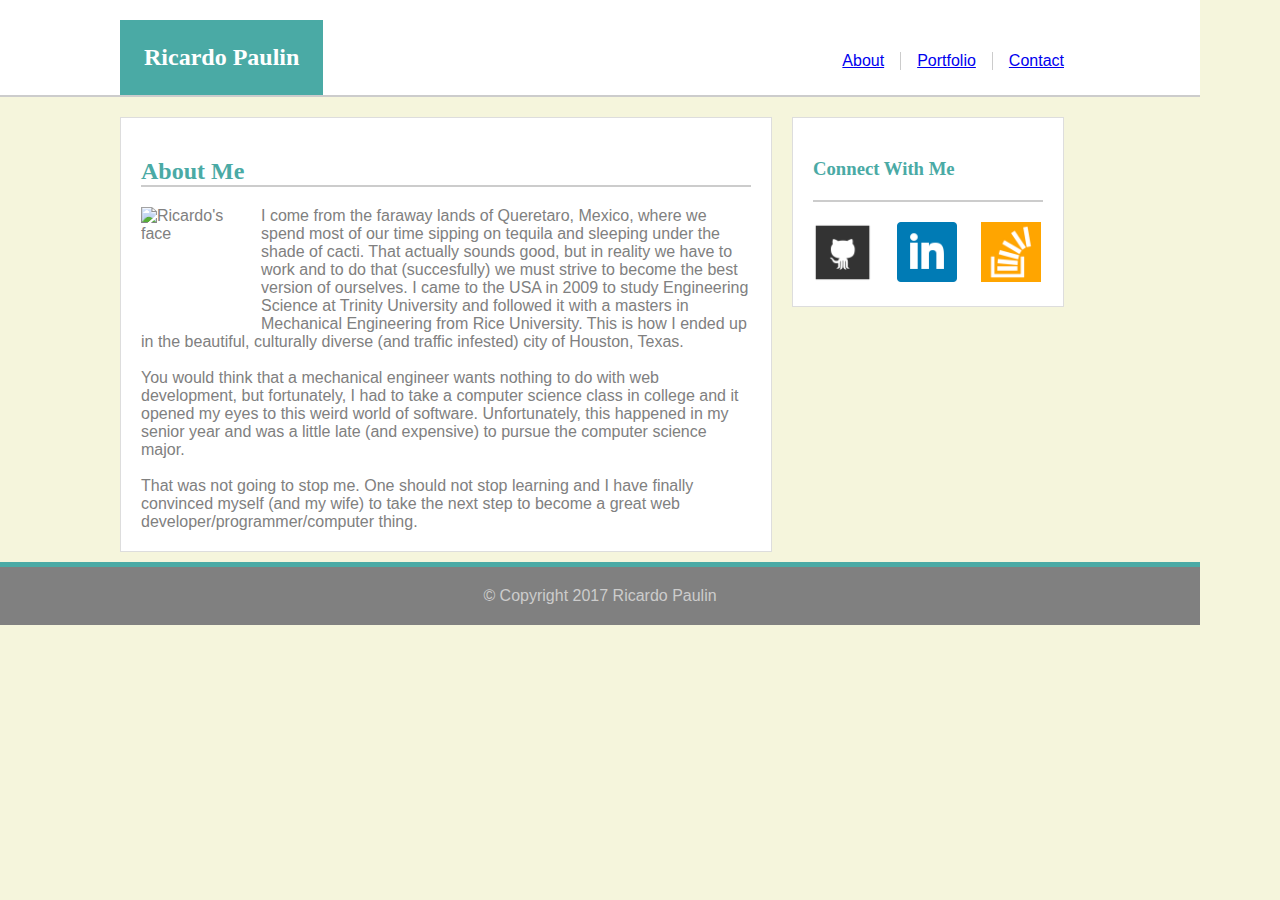
==== index.html @ 39eb5308 "almost done with index and made copied code for header,side panel, and footer into portfolio and con" ====
<!DOCTYPE html>
<html lang="en-us">

	<head>
		<meta charset="utf-8">
		<title>Index</title>
		<link rel="stylesheet" type="text/css" href="assets/css/style.css">
	</head>

	<body>

	<!-- <div class="wrapper"> -->

	<!-- header section includes "Ricardo Paulin" and About | Portfolio | Connect -->
		<header>

			<!-- first the name section. I made a second container for both sections inside the header to get it to be 960px wide-->

			<div id="content-area">
				<section id="section-name">
					<h2 id="name-h2">Ricardo Paulin</h2>
				</section>

			<!-- The next section deals with the About | Portfolio | Connect links-->

				<section id="section-links">
					<ul id="ul-links">
						<li class="li-links"><a href="#" class="a-links">Contact</a></li>
						<li class="li-links" style="border-right: 1px solid #cccccc"><a href="#" class="a-links">Portfolio</a></li>
						<li class="li-links" style="border-right: 1px solid #cccccc"><a href="#" class="a-links">About</a></li>
				</ul>
				</section>
			</div>
		</header>

	<!-- main content section includes "About me" and "connect with me" sections -->

		<div class="container">
			<section id="about-me">
				<h2 id="about-h2">About Me</h2>
				
				<img src="assets/images/Drivers_License.png" alt="Ricardo's face" id="image">

				<p id="description">I come from the faraway lands of Queretaro, Mexico, where we spend most of our time sipping on tequila and sleeping under the shade of cacti. That actually sounds good, but in reality we have to work and to do that (succesfully) we must strive to become the best version of ourselves. I came to the USA in 2009 to study Engineering Science at Trinity University and followed it with a masters in Mechanical Engineering from Rice University. This is how I ended up in the beautiful, culturally diverse (and traffic infested) city of Houston, Texas.
				<br />
				<br />
				You would think that a mechanical engineer wants nothing to do with web development, but fortunately, I had to take a computer science class in college and it opened my eyes to this weird world of software. Unfortunately, this happened in my senior year and was a little late (and expensive) to pursue the computer science major. 
				<br />
				<br />
				That was not going to stop me. One should not stop learning and I have finally convinced myself (and my wife) to take the next step to become a great web developer/programmer/computer thing. 
				</p>
			</section>
		

			<section id="connect">

				<h3>Connect With Me</h3>

				<ul id="ul-connect">
					<li class="li-connect">
						<a href="https://github.com/rpaulin90" class="a-connect">
							<img src="assets/images/github_square.png" alt="github logo" class="icons" style="margin-right: 24px">
						</a>
					</li>
					<li class="li-connect">
						<a href="https://www.linkedin.com/in/rpaulin90" class="a-connect">
							<img src="assets/images/square-linkedin.png" alt="linkedin logo" class="icons" style="margin-right: 24px">
						</a>
					</li>
					<li class="li-connect">
						<a href="http://stackoverflow.com/users/7406906/rpaulin90" class="a-connect">
							<img src="assets/images/stackoverflow.png" alt="stack overflow logo" class="icons">
						</a>
					</li>
				</ul>
			</section>
		</div>

	
	<div class="push"></div>
	</div>
		
		<div class="footer" style="border-top: 5px solid #4aaaa5;background-color: grey">
		<footer>
			<p id="copyright">&copy; Copyright 2017 Ricardo Paulin</p>
		</footer>
		</div>

	</body>

</html>
---- assets/css/style.css ----
header {
	width: 100%;
    background-color: #ffffff;
    border-bottom: 2px solid #cccccc;
    padding-top: 0;
    float: left;
    height: 95px;
}



body {
	color: grey;
	width: 1200px;
	margin:0;
	padding: 0;
	font-family: 'Arial', 'Helvetica Neue', Helvetica, sans-serif;
	background-color: beige;

}

h2, h3, h6 {
	color: #4aaaa5;
	font-family: 'Georgia', Times, Times New Roman, serif;
}

section {
	background-color: #ffffff;
}

#content-area{
    width: 960px;
    margin: 0 auto;
    height: 128px;
}

/* start of header IDs and classes */

#section-name {
	float: left;
    margin-left: 0;
    margin-bottom: 0;
    margin-top: 20px;
   
}

#name-h2 {
	float: left;
	margin-bottom: 0;
	margin-top: 0;
	padding: 1em;
	color: #ffffff;
	background-color: #4aaaa5;
}

#section-links {
	float: right;
    width: 270px;
    margin-top: 20px;
}

#ul-links {
	list-style-type: none;
	width: 270px;
	padding: 0;
	margin-top: 2em;
}

.li-links {
	float: right;
	margin: 0;
	padding-left: 1em;
	padding-right: 1em;
	display: block;
	text-align: center;
}

.a-links {
	display: block;
	text-align: center;
}

/* end of header IDs and classes */



/* start of main content IDs and classes*/

.container {
    width: 960px;
    margin: 0 auto;
    height: 455px;
    clear: both;
}

/* css for INDEX */

#about-me {
	width: 650px;
    margin-top: 20px;
    margin-left: 0;
    border: 1px solid #dddddd;
    margin-right: 20px;
    padding-bottom: 20px;
}

#about-h2 {
	margin-left: 20px;
    border-bottom: 2px solid #cccccc;
    margin-right: 20px;
    margin-top: 40px;
}

#image {
	margin: 20px;
    width: 100px;
    height: 100px;
}

#description {
	margin-left: 20px;
    margin-top: 20px;
    margin-right: 20px;
}

/* css for the connect side panel */

#connect {
	width: 270px;
    margin-top: 20px;
    border: 1px solid #dddddd;

}


h3 {
    margin: 20px;
    padding-bottom: 20px;
    padding-top: 20px;
    border-bottom: 2.5px solid #cccccc;
}

#ul-connect {
	list-style-type: none;
    margin-left: 20px;
    margin-right: 20px;
    padding: 0;
}

.li-connect {
	float: left;
    margin-left: 0;
    display: block;
    text-align: center;
}

.a-connect {
	display: block;
	text-align: center;
}

.icons {
	height: 60px;
    width: 60px;
    margin-bottom: 20px;
}

#about-me,
#connect,
#image {
	float: left;
}

/* css for the sticky footer starts here */

#copyright {
	text-align: center;
    margin-top: 20px;
    color: #cccccc;
    margin-bottom: 10px;
}

* {
    margin: 0;
}

html, body {
    height: 100%;
}

.wrapper {
    min-height: 100%;
    height: auto !important;
    height: 100%;
    margin: 0 auto -142px; /* the bottom margin is the negative value of the footer's height */
}

.footer, .push {
    margin-top: 0;
    padding-bottom: 10px;
}
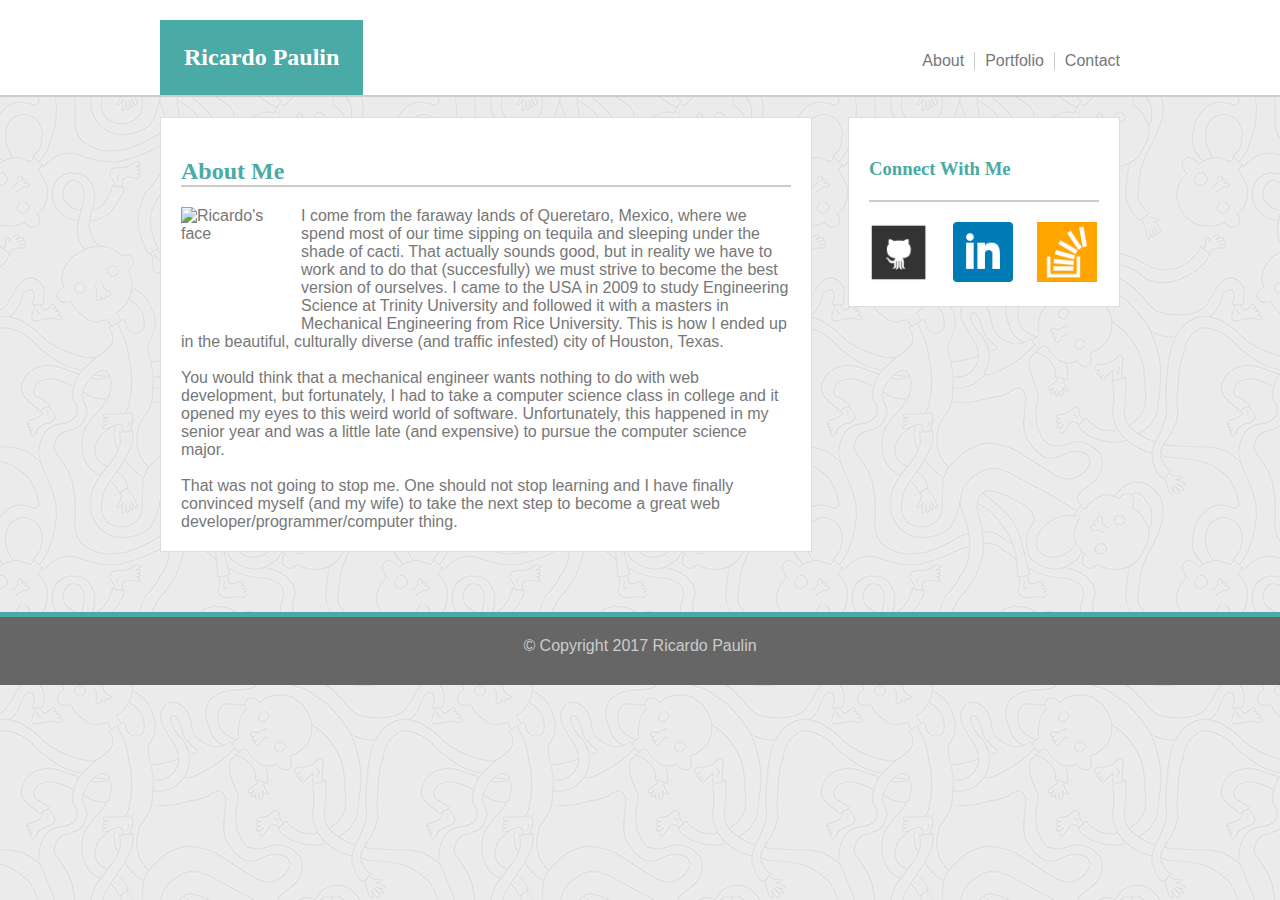
==== commit 94250544: "almost done with index and contact, will start working on portfolio" ====
--- a/index.html
+++ b/index.html
@@ -7,7 +7,7 @@
 		<link rel="stylesheet" type="text/css" href="assets/css/style.css">
 	</head>
 
-	<body>
+	<body style="background-image: url(assets/images/ignasi_pattern_s.png)">
 
 	<!-- <div class="wrapper"> -->
 
@@ -26,18 +26,18 @@
 				<section id="section-links">
 					<ul id="ul-links">
 						<li class="li-links"><a href="#" class="a-links">Contact</a></li>
-						<li class="li-links" style="border-right: 1px solid #cccccc"><a href="#" class="a-links">Portfolio</a></li>
-						<li class="li-links" style="border-right: 1px solid #cccccc"><a href="#" class="a-links">About</a></li>
+						<li class="li-links li-link-padding" style="border-right: 1px solid #cccccc"><a href="#" class="a-links">Portfolio</a></li>
+						<li class="li-links li-link-padding" style="border-right: 1px solid #cccccc"><a href="#" class="a-links">About</a></li>
 				</ul>
 				</section>
 			</div>
 		</header>
-
+		
 	<!-- main content section includes "About me" and "connect with me" sections -->
 
 		<div class="container">
 			<section id="about-me">
-				<h2 id="about-h2">About Me</h2>
+				<h2 id="main-panel-title">About Me</h2>
 				
 				<img src="assets/images/Drivers_License.png" alt="Ricardo's face" id="image">
 
@@ -80,7 +80,7 @@
 	<div class="push"></div>
 	</div>
 		
-		<div class="footer" style="border-top: 5px solid #4aaaa5;background-color: grey">
+		<div class="footer" style="border-top: 5px solid #4aaaa5;background-color: #666666">
 		<footer>
 			<p id="copyright">&copy; Copyright 2017 Ricardo Paulin</p>
 		</footer>
--- a/assets/css/style.css
+++ b/assets/css/style.css
@@ -12,12 +12,11 @@
 
 body {
 	color: grey;
-	width: 1200px;
-	margin:0;
-	padding: 0;
-	font-family: 'Arial', 'Helvetica Neue', Helvetica, sans-serif;
-	background-color: beige;
-
+    /* width: 1200px; */
+    margin: 0;
+    padding: 0;
+    font-family: 'Arial', 'Helvetica Neue', Helvetica, sans-serif;
+    color: #777777;
 }
 
 h2, h3, h6 {
@@ -69,16 +68,22 @@
 
 .li-links {
 	float: right;
-	margin: 0;
-	padding-left: 1em;
-	padding-right: 1em;
-	display: block;
-	text-align: center;
+    margin: 0;
+    padding-left: 10px;
+    /* padding-right: 1em; */
+    display: block;
+    text-align: center;
+}
+
+.li-link-padding {
+	padding-right: 10px;
 }
 
 .a-links {
 	display: block;
 	text-align: center;
+	color: #777;
+	text-decoration: none;
 }
 
 /* end of header IDs and classes */
@@ -94,6 +99,13 @@
     clear: both;
 }
 
+#main-panel-title {
+	margin-left: 20px;
+    border-bottom: 2px solid #cccccc;
+    margin-right: 20px;
+    margin-top: 40px;
+}
+
 /* css for INDEX */
 
 #about-me {
@@ -101,15 +113,9 @@
     margin-top: 20px;
     margin-left: 0;
     border: 1px solid #dddddd;
-    margin-right: 20px;
+    margin-right: 36px;
     padding-bottom: 20px;
-}
-
-#about-h2 {
-	margin-left: 20px;
-    border-bottom: 2px solid #cccccc;
-    margin-right: 20px;
-    margin-top: 40px;
+    background-color: #ffffff;
 }
 
 #image {
@@ -124,12 +130,49 @@
     margin-right: 20px;
 }
 
+/* css for CONTACT */
+
+#submit-form{
+	margin-left: 20px;
+    margin-bottom: 0;
+    margin-right: 20px;
+}
+
+input {
+	margin-top: 10px;
+    /* margin-bottom: 10px; */
+}
+
+.input-boxes {
+	width: 605px;
+	max-width: 605px;
+}
+
+
+/* css for PORTFOLIO */
+
+#ul-portfolio {
+    margin-top: 20px;
+    margin-bottom: 20px;
+}
+
+.li-portfolio {
+
+}
+
+.image-portfolio {
+
+}
+
+
 /* css for the connect side panel */
 
 #connect {
 	width: 270px;
     margin-top: 20px;
     border: 1px solid #dddddd;
+    background-color: #ffffff;
+    margin-right: 0;
 
 }
 
@@ -170,6 +213,7 @@
 #connect,
 #image {
 	float: left;
+    /* margin-right: 0; */
 }
 
 /* css for the sticky footer starts here */
@@ -197,13 +241,14 @@
 }
 
 .footer, .push {
-    margin-top: 0;
-    padding-bottom: 10px;
-}
-
-
-
-
-
-
-
+    margin-top: 20px;
+    padding-bottom: 20px;
+}
+
+
+
+
+
+
+
+
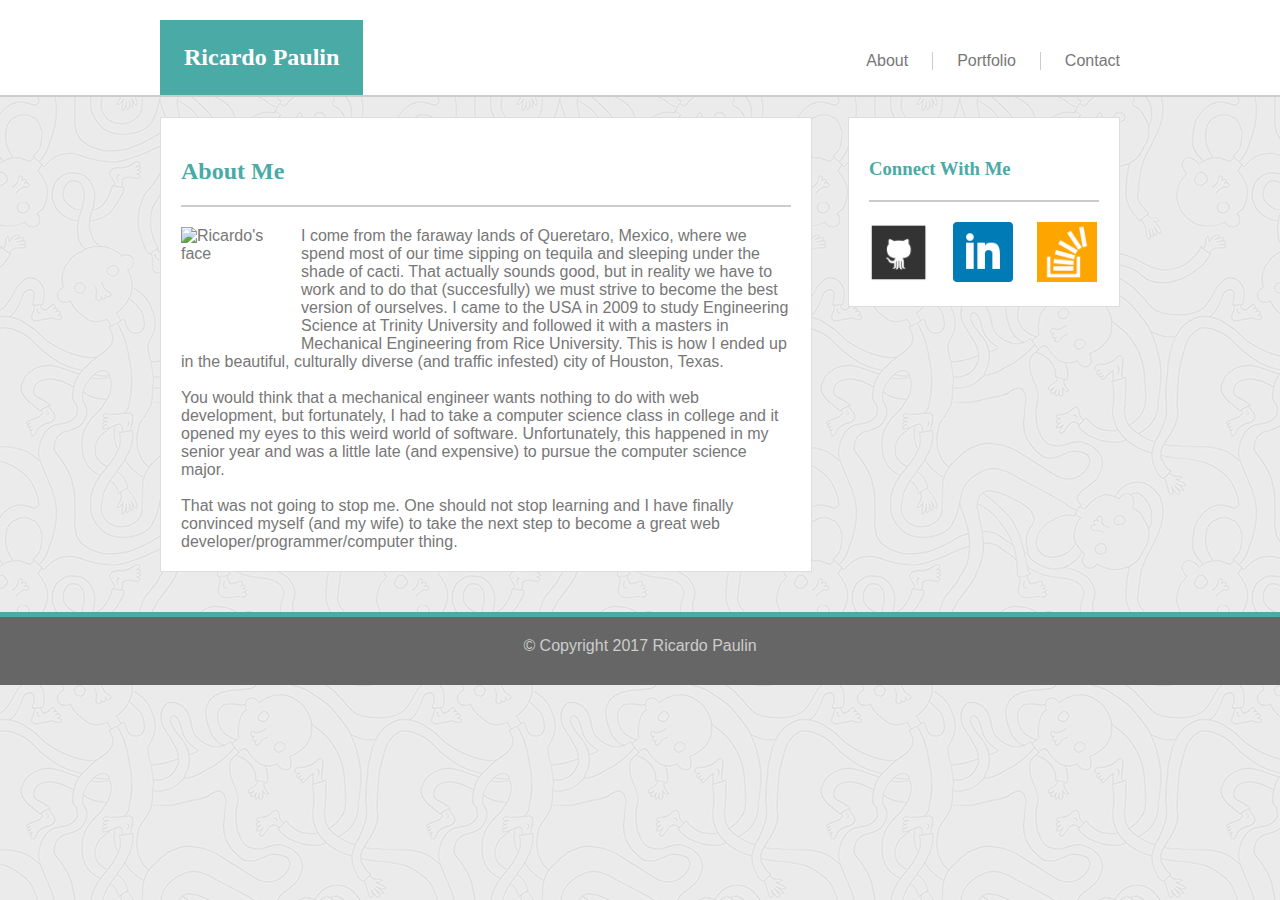
==== commit 5f0bee3c: "modified bottom padding for main section header" ====
--- a/index.html
+++ b/index.html
@@ -25,9 +25,9 @@
 
 				<section id="section-links">
 					<ul id="ul-links">
-						<li class="li-links"><a href="#" class="a-links">Contact</a></li>
-						<li class="li-links li-link-padding" style="border-right: 1px solid #cccccc"><a href="#" class="a-links">Portfolio</a></li>
-						<li class="li-links li-link-padding" style="border-right: 1px solid #cccccc"><a href="#" class="a-links">About</a></li>
+						<li class="li-links padding-left"><a href="#" class="a-links">Contact</a></li>
+						<li class="li-links padding-left padding-right" style="border-right: 1px solid #cccccc"><a href="#" class="a-links">Portfolio</a></li>
+						<li class="li-links padding-right" style="border-right: 1px solid #cccccc"><a href="#" class="a-links">About</a></li>
 				</ul>
 				</section>
 			</div>
--- a/assets/css/style.css
+++ b/assets/css/style.css
@@ -69,14 +69,18 @@
 .li-links {
 	float: right;
     margin: 0;
-    padding-left: 10px;
+    /*padding-left: 10px;*/
     /* padding-right: 1em; */
     display: block;
     text-align: center;
 }
 
-.li-link-padding {
-	padding-right: 10px;
+.padding-left {
+	padding-left: 24px;
+}
+
+.padding-right {
+	padding-right: 24px;
 }
 
 .a-links {
@@ -104,6 +108,7 @@
     border-bottom: 2px solid #cccccc;
     margin-right: 20px;
     margin-top: 40px;
+    padding-bottom: 20px;
 }
 
 /* css for INDEX */
@@ -140,7 +145,7 @@
 
 input {
 	margin-top: 10px;
-    /* margin-bottom: 10px; */
+    margin-bottom: 10px;
 }
 
 .input-boxes {
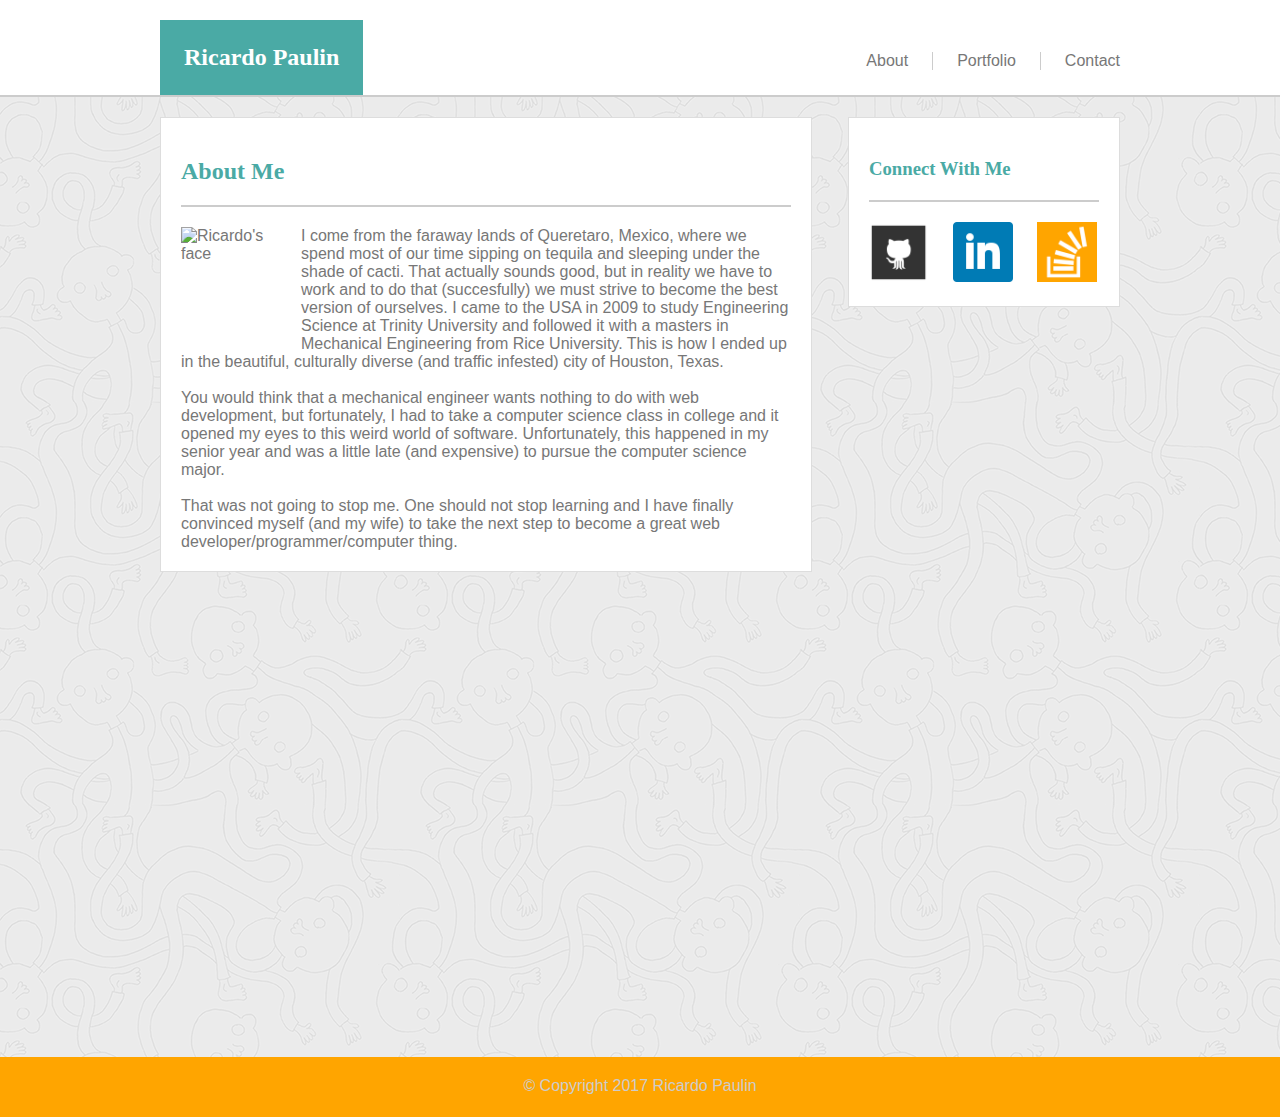
==== commit 87967b00: "modified footer in all files and images of portfolio" ====
--- a/index.html
+++ b/index.html
@@ -9,11 +9,8 @@
 
 	<body style="background-image: url(assets/images/ignasi_pattern_s.png)">
 
-	<!-- <div class="wrapper"> -->
-
 	<!-- header section includes "Ricardo Paulin" and About | Portfolio | Connect -->
 		<header>
-
 			<!-- first the name section. I made a second container for both sections inside the header to get it to be 960px wide-->
 
 			<div id="content-area">
@@ -32,6 +29,8 @@
 				</section>
 			</div>
 		</header>
+
+		<div class="page-wrap">
 		
 	<!-- main content section includes "About me" and "connect with me" sections -->
 
@@ -76,7 +75,7 @@
 			</section>
 		</div>
 
-	
+	<!--
 	<div class="push"></div>
 	</div>
 		
@@ -84,7 +83,15 @@
 		<footer>
 			<p id="copyright">&copy; Copyright 2017 Ricardo Paulin</p>
 		</footer>
-		</div>
+		</div> 
+	-->
+	</div>
+
+	<footer class="site-footer">
+	<p class="footer">
+  	&copy; Copyright 2017 Ricardo Paulin
+  	</p>
+	</footer>
 
 	</body>
 
--- a/assets/css/style.css
+++ b/assets/css/style.css
@@ -12,7 +12,7 @@
 
 body {
 	color: grey;
-    /* width: 1200px; */
+    width: initial;
     margin: 0;
     padding: 0;
     font-family: 'Arial', 'Helvetica Neue', Helvetica, sans-serif;
@@ -83,6 +83,10 @@
 	padding-right: 24px;
 }
 
+.margin-right {
+	margin-right: 60px;
+}
+
 .a-links {
 	display: block;
 	text-align: center;
@@ -99,7 +103,7 @@
 .container {
     width: 960px;
     margin: 0 auto;
-    height: 455px;
+    height: 960px;
     clear: both;
 }
 
@@ -159,14 +163,37 @@
 #ul-portfolio {
     margin-top: 20px;
     margin-bottom: 20px;
+    padding-left: 20px;
 }
 
 .li-portfolio {
-
+	float: left;
+    list-style-type: none;
+    width: 280px;
+    height: 230px;
+    padding: 0;
+    /*margin-bottom: 40px;*/
 }
 
 .image-portfolio {
-
+	float: left;
+    overflow: hidden;
+    width: 280px;
+    height: 230px;
+    /* margin-right: 10px; */
+}
+
+.a-portfolio {
+	float: left;
+    position: relative;
+    bottom: 65px;
+    background-color: #4aaaa5;
+    width: 280px;
+    text-align: center;
+    padding-top: 15px;
+    padding-bottom: 15px;
+    color: #fff;
+    text-decoration: none;
 }
 
 
@@ -223,37 +250,48 @@
 
 /* css for the sticky footer starts here */
 
-#copyright {
+.footer {
 	text-align: center;
-    margin-top: 20px;
     color: #cccccc;
-    margin-bottom: 10px;
-}
+    position: relative;
+    top: 20px;
+}
+
+input[type=submit] {
+    background-color: #4aaaa5;
+    color: white;
+    padding: 10px 20px;
+    margin: 8px 0;
+    border: none;
+    /*border-radius: 4px;*/
+  	cursor: pointer;
+} 
 
 * {
-    margin: 0;
-}
-
+  margin: 0;
+}
 html, body {
-    height: 100%;
-}
-
-.wrapper {
-    min-height: 100%;
-    height: auto !important;
-    height: 100%;
-    margin: 0 auto -142px; /* the bottom margin is the negative value of the footer's height */
-}
-
-.footer, .push {
-    margin-top: 20px;
-    padding-bottom: 20px;
-}
-
-
-
-
-
-
-
-
+  height: 100%;
+}
+.page-wrap {
+  min-height: 100%;
+  /* equal to footer height */
+  margin-bottom: -60px; 
+}
+.page-wrap:after {
+  content: "";
+  display: block;
+}
+.site-footer, .page-wrap:after {
+  height: 60px; 
+}
+.site-footer {
+  background: orange;
+}
+
+
+
+
+
+
+
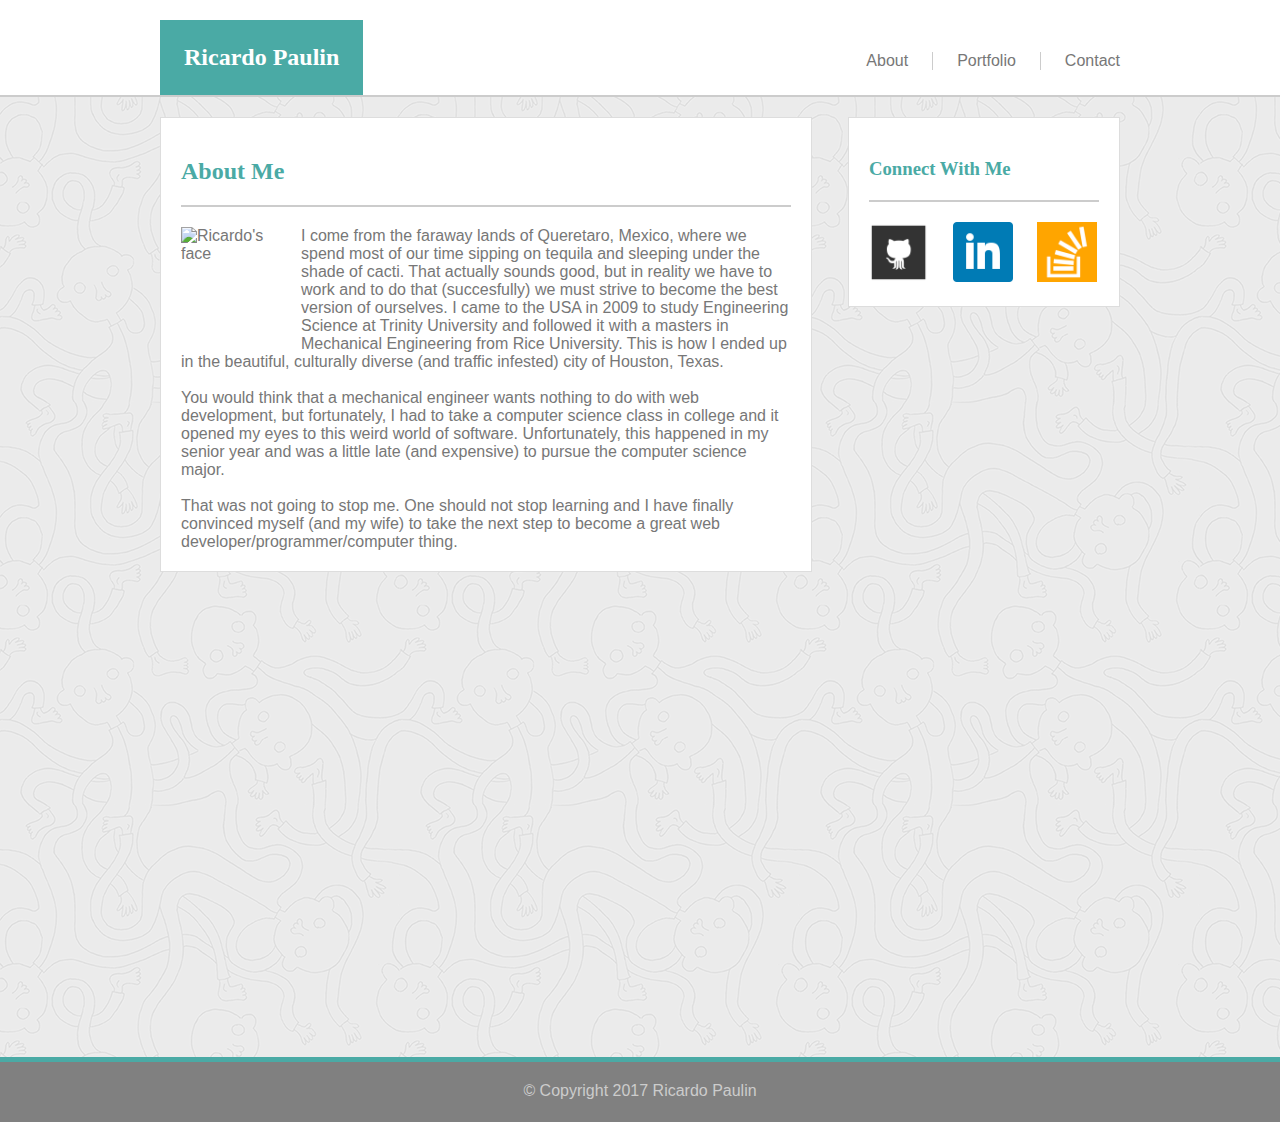
==== commit 953a77d4: "fixed width and fixed links" ====
--- a/index.html
+++ b/index.html
@@ -8,6 +8,7 @@
 	</head>
 
 	<body style="background-image: url(assets/images/ignasi_pattern_s.png)">
+
 
 	<!-- header section includes "Ricardo Paulin" and About | Portfolio | Connect -->
 		<header>
@@ -22,18 +23,17 @@
 
 				<section id="section-links">
 					<ul id="ul-links">
-						<li class="li-links padding-left"><a href="#" class="a-links">Contact</a></li>
-						<li class="li-links padding-left padding-right" style="border-right: 1px solid #cccccc"><a href="#" class="a-links">Portfolio</a></li>
-						<li class="li-links padding-right" style="border-right: 1px solid #cccccc"><a href="#" class="a-links">About</a></li>
+						<li class="li-links padding-left"><a href="contact.html" class="a-links">Contact</a></li>
+						<li class="li-links padding-left padding-right" style="border-right: 1px solid #cccccc"><a href="portfolio.html" class="a-links">Portfolio</a></li>
+						<li class="li-links padding-right" style="border-right: 1px solid #cccccc"><a href="index.html" class="a-links">About</a></li>
 				</ul>
 				</section>
 			</div>
 		</header>
-
-		<div class="page-wrap">
 		
 	<!-- main content section includes "About me" and "connect with me" sections -->
 
+		<div class="page-wrap">
 		<div class="container">
 			<section id="about-me">
 				<h2 id="main-panel-title">About Me</h2>
@@ -57,17 +57,17 @@
 
 				<ul id="ul-connect">
 					<li class="li-connect">
-						<a href="https://github.com/rpaulin90" class="a-connect">
+						<a href="https://github.com/rpaulin90" class="a-connect" target="_blank">
 							<img src="assets/images/github_square.png" alt="github logo" class="icons" style="margin-right: 24px">
 						</a>
 					</li>
 					<li class="li-connect">
-						<a href="https://www.linkedin.com/in/rpaulin90" class="a-connect">
+						<a href="https://www.linkedin.com/in/rpaulin90" class="a-connect" target="_blank">
 							<img src="assets/images/square-linkedin.png" alt="linkedin logo" class="icons" style="margin-right: 24px">
 						</a>
 					</li>
 					<li class="li-connect">
-						<a href="http://stackoverflow.com/users/7406906/rpaulin90" class="a-connect">
+						<a href="http://stackoverflow.com/users/7406906/rpaulin90" class="a-connect" target="_blank">
 							<img src="assets/images/stackoverflow.png" alt="stack overflow logo" class="icons">
 						</a>
 					</li>
--- a/assets/css/style.css
+++ b/assets/css/style.css
@@ -12,8 +12,10 @@
 
 body {
 	color: grey;
-    width: initial;
-    margin: 0;
+    min-width: 1000px;
+    width: 100%;
+    /* margin-left: 20px; */
+    /* margin-right: 10px; */
     padding: 0;
     font-family: 'Arial', 'Helvetica Neue', Helvetica, sans-serif;
     color: #777777;
@@ -286,12 +288,13 @@
   height: 60px; 
 }
 .site-footer {
-  background: orange;
-}
-
-
-
-
-
-
-
+  background: grey;
+  border-top: 5px solid #4aaaa5;
+}
+
+
+
+
+
+
+
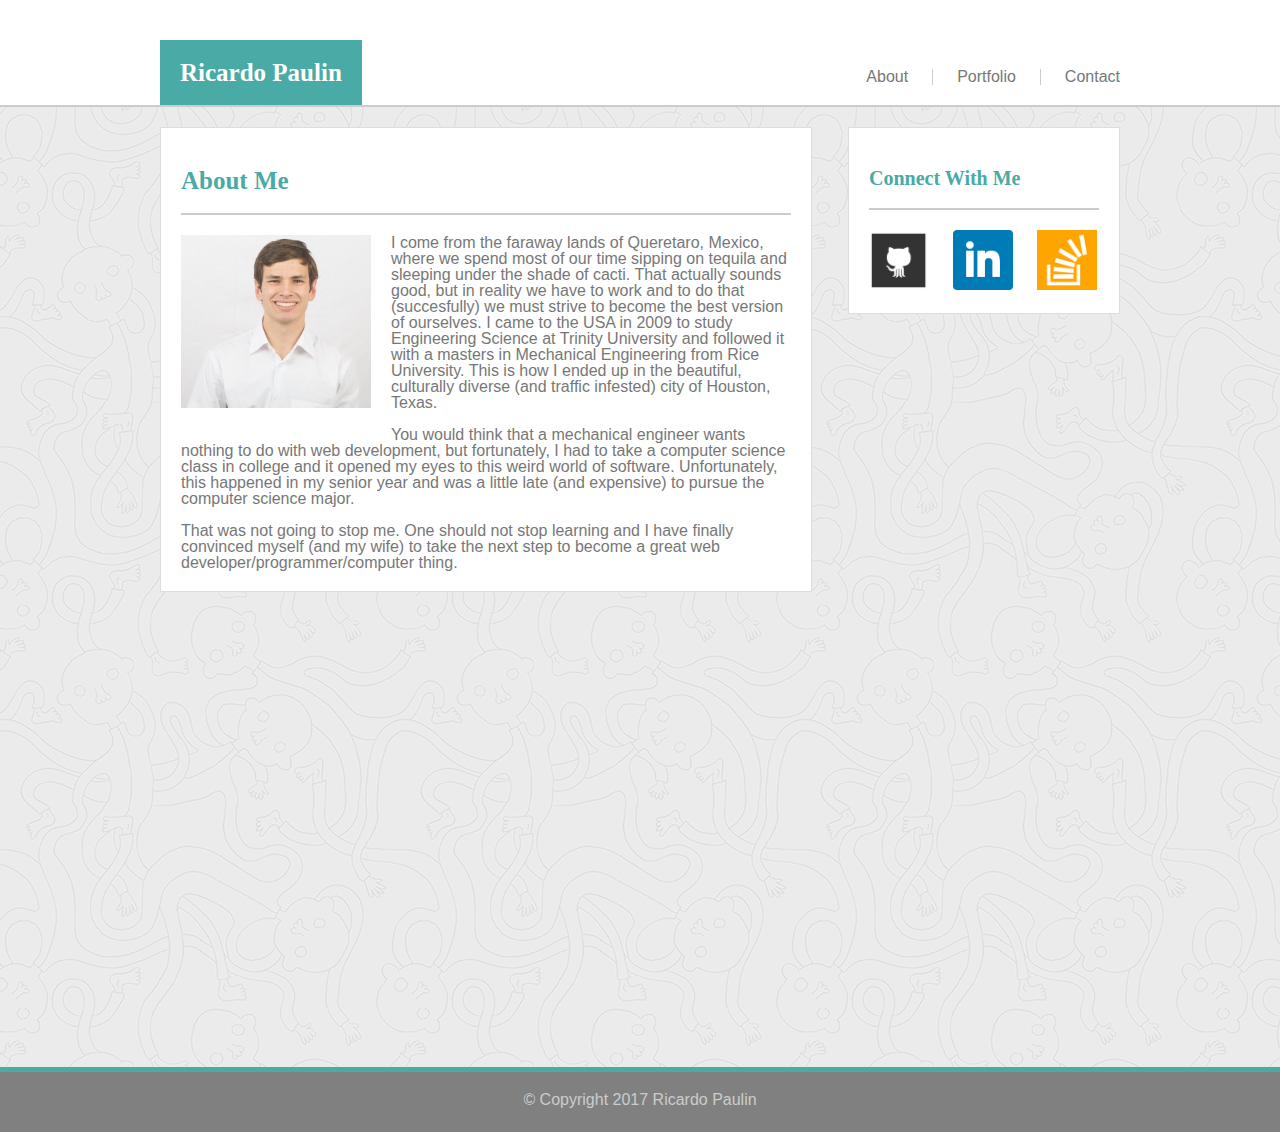
==== commit be7a9b95: "added picture to index page" ====
--- a/index.html
+++ b/index.html
@@ -4,6 +4,8 @@
 	<head>
 		<meta charset="utf-8">
 		<title>Index</title>
+
+		<link rel="stylesheet" type="text/css" href="assets/css/reset.css">
 		<link rel="stylesheet" type="text/css" href="assets/css/style.css">
 	</head>
 
@@ -38,7 +40,7 @@
 			<section id="about-me">
 				<h2 id="main-panel-title">About Me</h2>
 				
-				<img src="assets/images/Drivers_License.png" alt="Ricardo's face" id="image">
+				<img src="assets/images/profile_pic.jpg" alt="Ricardo's face" id="image">
 
 				<p id="description">I come from the faraway lands of Queretaro, Mexico, where we spend most of our time sipping on tequila and sleeping under the shade of cacti. That actually sounds good, but in reality we have to work and to do that (succesfully) we must strive to become the best version of ourselves. I came to the USA in 2009 to study Engineering Science at Trinity University and followed it with a masters in Mechanical Engineering from Rice University. This is how I ended up in the beautiful, culturally diverse (and traffic infested) city of Houston, Texas.
 				<br />
--- a/assets/css/style.css
+++ b/assets/css/style.css
@@ -1,11 +1,11 @@
 
 header {
-	width: 100%;
+    width: 100%;
     background-color: #ffffff;
     border-bottom: 2px solid #cccccc;
     padding-top: 0;
     float: left;
-    height: 95px;
+    height: 105px;
 }
 
 
@@ -24,6 +24,8 @@
 h2, h3, h6 {
 	color: #4aaaa5;
 	font-family: 'Georgia', Times, Times New Roman, serif;
+    font-size: 20px;
+    font-weight: bold;
 }
 
 section {
@@ -33,39 +35,48 @@
 #content-area{
     width: 960px;
     margin: 0 auto;
-    height: 128px;
+    height: 105px;
 }
 
 /* start of header IDs and classes */
 
 #section-name {
 	float: left;
-    margin-left: 0;
-    margin-bottom: 0;
-    margin-top: 20px;
-   
+    /* margin-left: 0; */
+    /* margin-bottom: 0; */
+    margin-top: 40px;
+    /* height: 75px; */
+    padding: 20px;
+    background-color: #4aaaa5;
 }
 
 #name-h2 {
 	float: left;
-	margin-bottom: 0;
-	margin-top: 0;
-	padding: 1em;
-	color: #ffffff;
-	background-color: #4aaaa5;
+    /* margin-bottom: 0; */
+    /* margin-top: 0; */
+    /* padding: 1em; */
+    /* margin: 20px; */
+    /* margin-top: 20px; */
+    /* padding: 20px; */
+    color: #ffffff;
+    background-color: #4aaaa5;
+    /* height: 40px; */
+    font-size: 25px;
+    font-weight: bold;
 }
 
 #section-links {
 	float: right;
     width: 270px;
-    margin-top: 20px;
+    margin-top: 49px;
+    padding-bottom: 20px;
+    padding-top: 20px;
 }
 
 #ul-links {
 	list-style-type: none;
 	width: 270px;
 	padding: 0;
-	margin-top: 2em;
 }
 
 .li-links {
@@ -115,6 +126,8 @@
     margin-right: 20px;
     margin-top: 40px;
     padding-bottom: 20px;
+    font-size: 25px;
+    font-weight: bold;
 }
 
 /* css for INDEX */
@@ -131,8 +144,8 @@
 
 #image {
 	margin: 20px;
-    width: 100px;
-    height: 100px;
+    width: 190px;
+    height: 172.5px;
 }
 
 #description {
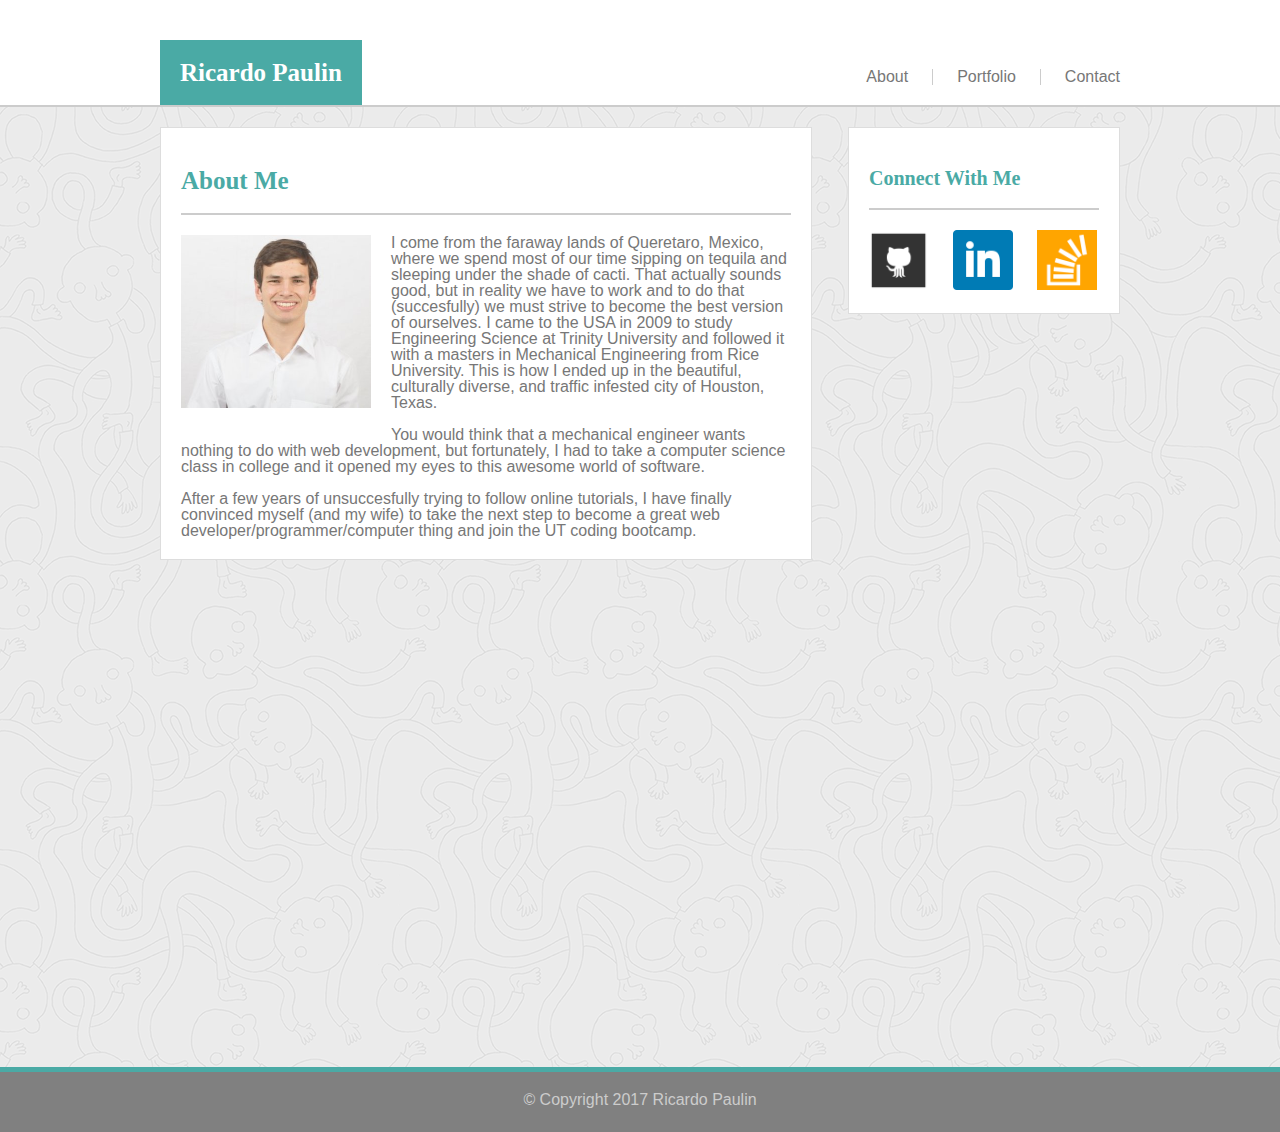
==== commit 7a48cbe2: "cleaned code and added pseudo classes to links" ====
--- a/index.html
+++ b/index.html
@@ -7,94 +7,97 @@
 
 		<link rel="stylesheet" type="text/css" href="assets/css/reset.css">
 		<link rel="stylesheet" type="text/css" href="assets/css/style.css">
+		
 	</head>
 
-	<body style="background-image: url(assets/images/ignasi_pattern_s.png)">
+	<body>
 
+		<!-- header section includes "Ricardo Paulin" and About | Portfolio | Connect -->
+		<header>
+			<!-- I made a second container for both sections inside the header to get it to be 960px wide-->
+			<div id="header">
+				<div id="container-name">
+					<h2 id="name-h2">Ricardo Paulin</h2>
+				</div>
 
-	<!-- header section includes "Ricardo Paulin" and About | Portfolio | Connect -->
-		<header>
-			<!-- first the name section. I made a second container for both sections inside the header to get it to be 960px wide-->
+				<!-- The next section deals with the About | Portfolio | Connect links-->
 
-			<div id="content-area">
-				<section id="section-name">
-					<h2 id="name-h2">Ricardo Paulin</h2>
-				</section>
-
-			<!-- The next section deals with the About | Portfolio | Connect links-->
-
-				<section id="section-links">
+				<div id="header-links">
 					<ul id="ul-links">
-						<li class="li-links padding-left"><a href="contact.html" class="a-links">Contact</a></li>
-						<li class="li-links padding-left padding-right" style="border-right: 1px solid #cccccc"><a href="portfolio.html" class="a-links">Portfolio</a></li>
-						<li class="li-links padding-right" style="border-right: 1px solid #cccccc"><a href="index.html" class="a-links">About</a></li>
-				</ul>
-				</section>
+						<li class="li-links padding-left">
+							<a href="contact.html" class="a-links">
+								Contact
+							</a>
+						</li>
+						<li class="li-links padding-left padding-right border-right">
+							<a href="portfolio.html" class="a-links">
+								Portfolio
+							</a>
+						</li>
+						<li class="li-links padding-right border-right">
+							<a href="index.html" class="a-links">
+								About
+							</a>
+						</li>
+					</ul>
+				</div>
 			</div>
 		</header>
 		
-	<!-- main content section includes "About me" and "connect with me" sections -->
+		<!-- main content section includes "About me" and "connect with me" sections -->
+
+		<!-- "page-wrap" is a class that is used for the sticky footer -->
 
 		<div class="page-wrap">
-		<div class="container">
-			<section id="about-me">
-				<h2 id="main-panel-title">About Me</h2>
+			<div class="container">
+				<section id="main-section">
+					<h2 id="main-panel-title">About Me</h2>
 				
-				<img src="assets/images/profile_pic.jpg" alt="Ricardo's face" id="image">
+					<img src="assets/images/profile_pic.jpg" alt="Ricardo's face" id="profile-pic">
 
-				<p id="description">I come from the faraway lands of Queretaro, Mexico, where we spend most of our time sipping on tequila and sleeping under the shade of cacti. That actually sounds good, but in reality we have to work and to do that (succesfully) we must strive to become the best version of ourselves. I came to the USA in 2009 to study Engineering Science at Trinity University and followed it with a masters in Mechanical Engineering from Rice University. This is how I ended up in the beautiful, culturally diverse (and traffic infested) city of Houston, Texas.
-				<br />
-				<br />
-				You would think that a mechanical engineer wants nothing to do with web development, but fortunately, I had to take a computer science class in college and it opened my eyes to this weird world of software. Unfortunately, this happened in my senior year and was a little late (and expensive) to pursue the computer science major. 
-				<br />
-				<br />
-				That was not going to stop me. One should not stop learning and I have finally convinced myself (and my wife) to take the next step to become a great web developer/programmer/computer thing. 
-				</p>
-			</section>
+					<p id="description">I come from the faraway lands of Queretaro, Mexico, where we spend most of our time sipping on tequila and sleeping under the shade of cacti. That actually sounds good, but in reality we have to work and to do that (succesfully) we must strive to become the best version of ourselves. I came to the USA in 2009 to study Engineering Science at Trinity University and followed it with a masters in Mechanical Engineering from Rice University. This is how I ended up in the beautiful, culturally diverse, and traffic infested city of Houston, Texas.
+					<br />
+					<br />
+					You would think that a mechanical engineer wants nothing to do with web development, but fortunately, I had to take a computer science class in college and it opened my eyes to this awesome world of software. 
+					<br />
+					<br />
+					After a few years of unsuccesfully trying to follow online tutorials, I have finally convinced myself (and my wife) to take the next step to become a great web developer/programmer/computer thing and join the UT coding bootcamp. 
+					</p>
+				</section>
 		
+				<!-- aside with social media links/logos -->
+				<aside>
 
-			<section id="connect">
+					<h3>Connect With Me</h3>
 
-				<h3>Connect With Me</h3>
-
-				<ul id="ul-connect">
-					<li class="li-connect">
-						<a href="https://github.com/rpaulin90" class="a-connect" target="_blank">
-							<img src="assets/images/github_square.png" alt="github logo" class="icons" style="margin-right: 24px">
-						</a>
-					</li>
-					<li class="li-connect">
-						<a href="https://www.linkedin.com/in/rpaulin90" class="a-connect" target="_blank">
-							<img src="assets/images/square-linkedin.png" alt="linkedin logo" class="icons" style="margin-right: 24px">
-						</a>
-					</li>
-					<li class="li-connect">
-						<a href="http://stackoverflow.com/users/7406906/rpaulin90" class="a-connect" target="_blank">
-							<img src="assets/images/stackoverflow.png" alt="stack overflow logo" class="icons">
-						</a>
-					</li>
-				</ul>
-			</section>
+					<ul id="ul-connect">
+						<li class="li-connect">
+							<a href="https://github.com/rpaulin90" class="a-connect" target="_blank">
+								<img src="assets/images/github_square.png" alt="github logo" class="icons" style="margin-right: 24px">
+							</a>
+						</li>
+						<li class="li-connect">
+							<a href="https://www.linkedin.com/in/rpaulin90" class="a-connect" target="_blank">
+								<img src="assets/images/square-linkedin.png" alt="linkedin logo" class="icons" style="margin-right: 24px">
+							</a>
+						</li>
+						<li class="li-connect">
+							<a href="http://stackoverflow.com/users/7406906/rpaulin90" class="a-connect" target="_blank">
+								<img src="assets/images/stackoverflow.png" alt="stack overflow logo" class="icons">
+							</a>
+						</li>
+					</ul>
+				</aside>
+			</div>
 		</div>
 
-	<!--
-	<div class="push"></div>
-	</div>
-		
-		<div class="footer" style="border-top: 5px solid #4aaaa5;background-color: #666666">
-		<footer>
-			<p id="copyright">&copy; Copyright 2017 Ricardo Paulin</p>
+		<!-- footer section starts here -->
+
+		<footer class="site-footer">
+			<p class="footer">
+  				&copy; Copyright 2017 Ricardo Paulin
+  			</p>
 		</footer>
-		</div> 
-	-->
-	</div>
-
-	<footer class="site-footer">
-	<p class="footer">
-  	&copy; Copyright 2017 Ricardo Paulin
-  	</p>
-	</footer>
 
 	</body>
-
 </html>--- a/assets/css/style.css
+++ b/assets/css/style.css
@@ -8,17 +8,14 @@
     height: 105px;
 }
 
-
-
 body {
 	color: grey;
     min-width: 1000px;
     width: 100%;
-    /* margin-left: 20px; */
-    /* margin-right: 10px; */
     padding: 0;
     font-family: 'Arial', 'Helvetica Neue', Helvetica, sans-serif;
     color: #777777;
+    background-image: url(../images/ignasi_pattern_s.png);
 }
 
 h2, h3, h6 {
@@ -32,7 +29,7 @@
 	background-color: #ffffff;
 }
 
-#content-area{
+#header{
     width: 960px;
     margin: 0 auto;
     height: 105px;
@@ -40,32 +37,22 @@
 
 /* start of header IDs and classes */
 
-#section-name {
-	float: left;
-    /* margin-left: 0; */
-    /* margin-bottom: 0; */
+#container-name {
+	float: left;
     margin-top: 40px;
-    /* height: 75px; */
     padding: 20px;
     background-color: #4aaaa5;
 }
 
 #name-h2 {
 	float: left;
-    /* margin-bottom: 0; */
-    /* margin-top: 0; */
-    /* padding: 1em; */
-    /* margin: 20px; */
-    /* margin-top: 20px; */
-    /* padding: 20px; */
     color: #ffffff;
     background-color: #4aaaa5;
-    /* height: 40px; */
     font-size: 25px;
     font-weight: bold;
 }
 
-#section-links {
+#header-links {
 	float: right;
     width: 270px;
     margin-top: 49px;
@@ -82,12 +69,30 @@
 .li-links {
 	float: right;
     margin: 0;
-    /*padding-left: 10px;*/
-    /* padding-right: 1em; */
     display: block;
     text-align: center;
 }
 
+.a-links {
+    display: block;
+    text-align: center;
+    color: #777;
+    text-decoration: none;
+}
+
+a:hover {
+    color: black;
+}
+
+a:active {
+    background-color: #4aaaa5;
+    color: #fff;
+}
+
+a:visited {
+    color: purple;
+}
+
 .padding-left {
 	padding-left: 24px;
 }
@@ -96,20 +101,15 @@
 	padding-right: 24px;
 }
 
+.border-right {
+    border-right: 1px solid #cccccc;
+}
+
 .margin-right {
 	margin-right: 60px;
 }
 
-.a-links {
-	display: block;
-	text-align: center;
-	color: #777;
-	text-decoration: none;
-}
-
 /* end of header IDs and classes */
-
-
 
 /* start of main content IDs and classes*/
 
@@ -130,22 +130,24 @@
     font-weight: bold;
 }
 
-/* css for INDEX */
-
-#about-me {
-	width: 650px;
+#main-section {
+    width: 650px;
     margin-top: 20px;
     margin-left: 0;
     border: 1px solid #dddddd;
     margin-right: 36px;
     padding-bottom: 20px;
     background-color: #ffffff;
-}
-
-#image {
+    float: left;
+}
+
+/* css for INDEX */
+
+#profile-pic {
 	margin: 20px;
     width: 190px;
     height: 172.5px;
+    float: left;
 }
 
 #description {
@@ -172,6 +174,22 @@
 	max-width: 605px;
 }
 
+textarea {
+    height: 100px;
+    max-height: 150px;
+    margin-top: 10px
+}
+
+input[type=submit] {
+    background-color: #4aaaa5;
+    color: white;
+    padding: 10px 20px;
+    margin: 8px 0;
+    border: none;
+    cursor: pointer;
+    font-family: 'Arial', 'Helvetica Neue', Helvetica, sans-serif;
+    font-size: 12px;
+} 
 
 /* css for PORTFOLIO */
 
@@ -211,18 +229,17 @@
     text-decoration: none;
 }
 
-
-/* css for the connect side panel */
-
-#connect {
+/* css for the connect aside panel */
+
+aside {
 	width: 270px;
     margin-top: 20px;
     border: 1px solid #dddddd;
     background-color: #ffffff;
     margin-right: 0;
-
-}
-
+    float: left;
+
+}
 
 h3 {
     margin: 20px;
@@ -256,13 +273,6 @@
     margin-bottom: 20px;
 }
 
-#about-me,
-#connect,
-#image {
-	float: left;
-    /* margin-right: 0; */
-}
-
 /* css for the sticky footer starts here */
 
 .footer {
@@ -272,16 +282,6 @@
     top: 20px;
 }
 
-input[type=submit] {
-    background-color: #4aaaa5;
-    color: white;
-    padding: 10px 20px;
-    margin: 8px 0;
-    border: none;
-    /*border-radius: 4px;*/
-  	cursor: pointer;
-} 
-
 * {
   margin: 0;
 }
